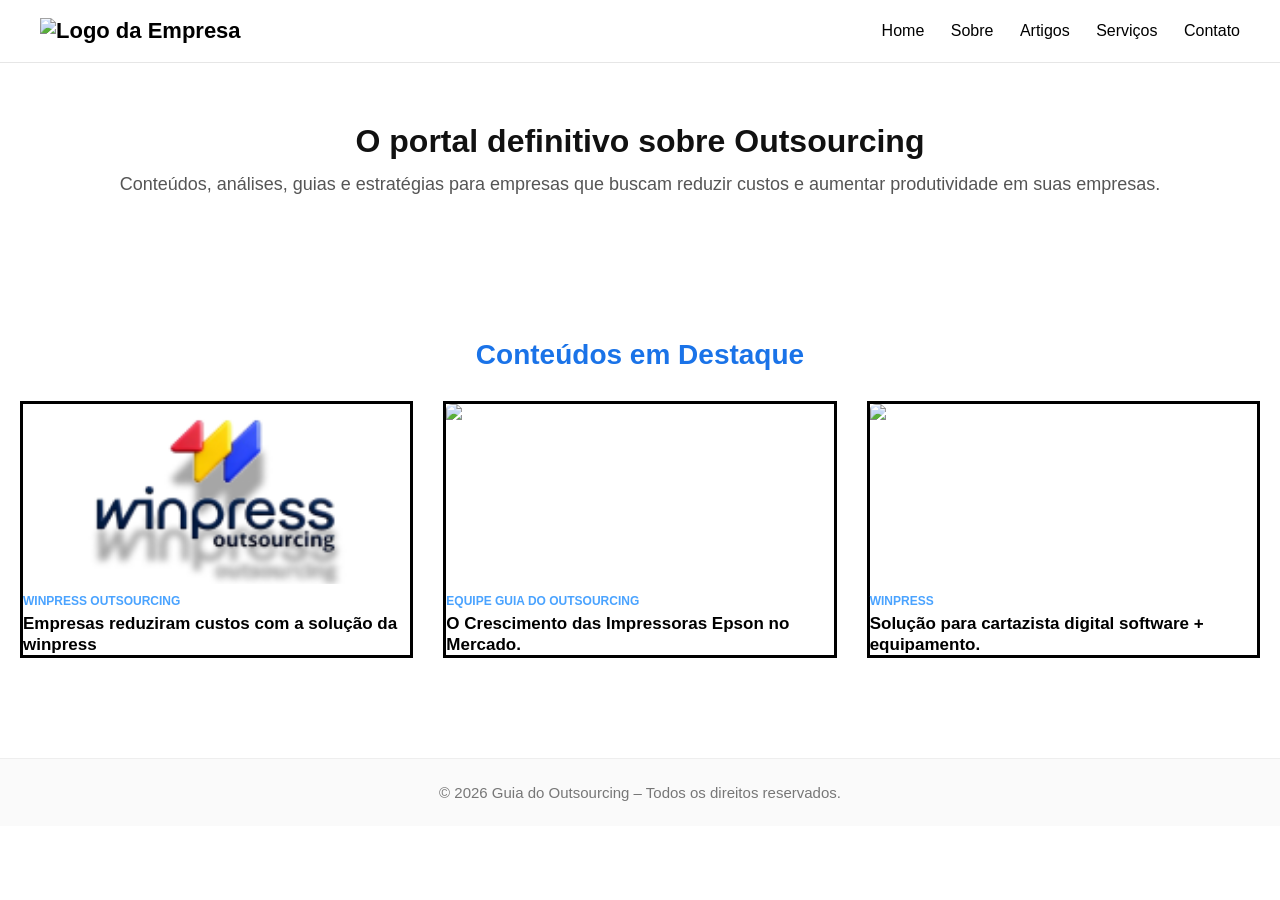
==== index.html @ 94ad4c7c "primiero commit" ====
<!DOCTYPE html>
<html lang="pt-BR">
<head>
    <meta charset="UTF-8">
    <meta name="viewport" content="width=device-width, initial-scale=1.0">
    <title>Guia do Outsourcing</title>
    <link rel="stylesheet" href="style.css">
</head>
<body>

<header>
        
</section>
    
      <div class="logo">
            <img src="logo.png" alt="Logo da Empresa" >
            
        </div>


    <nav id="menu">
        <a href="index.html">Home</a>
        <a href="sobre.html">Sobre</a>
        <a href="artigos.html">Artigos</a>
        <a href="servicos.html">Serviços</a>
        <a href="contato.html">Contato</a>
    </nav>
</header>
    </div>
</section>
</section>

<section class="hero">
    <h1>O portal definitivo sobre Outsourcing </h1>
    <p>Conteúdos, análises, guias e estratégias para empresas que buscam reduzir custos e aumentar produtividade em suas empresas.</p>
</section><section class="destaques">
    <h2>Conteúdos em Destaque</h2>

    <div class="cards-news">

        <a href="reduzir-custos.html" class="news-card">
            <div class="news-img">
                <img src="image/win01.png" alt="Reduzir custos">
            </div>
            <span class="news-author">Winpress outsourcing </span>
            <h3 class="news-title">Empresas reduziram custos com a solução da winpress</h3>
        </a>

        <a href="comporativo-impressoras.html" class="news-card">
            <div class="news-img">
                <img src="banner0001.png" alt="Comparativo">
            </div>
            <span class="news-author">EQUIPE GUIA DO OUTSOURCING</span>
            <h3 class="news-title">O Crescimento das Impressoras Epson no Mercado.</h3>
        </a>

        <a href="guia-outsorucing.html" class="news-card">
            <div class="news-img">
                <img src="banner5.png" alt="Outsourcing">
            </div>
            <span class="news-author">WINPRESS</span>
            <h3 class="news-title">Solução para cartazista digital software + equipamento.</h3>
        </a>

    </div>
</section>

<footer>
    © 2026 Guia do Outsourcing – Todos os direitos reservados.
</footer>

</body>
</html>
---- style.css ----
/* ===============================
   RESET + BASE
================================= */
* {
    margin: 0;
    padding: 0;
    box-sizing: border-box;
    font-family: "Inter", Arial, sans-serif;
}
body {
    margin: 0;
    font-family: Arial, Helvetica, sans-serif;
}

.navbar {
    display: flex;
    align-items: center;
    justify-content: space-between;
    background: #ffffff;
    padding: 15px 30px;
    box-shadow: 0px 2px 10px rgba(0,0,0,0.1);
    border: 2px solid #000000;
}

.logo img {
    height: 45px; /* Ajuste o tamanho da logo */
    height: 80px;
    left: 120px;
}

.nav-links {
    list-style: none;
    display: flex;
    gap: 25px;
}

.nav-links li a {
    text-decoration: none;
    color: #00ff2a;
    font-weight: 600;
}

.nav-links li a:hover {
    color: #007BFF;
}

/* ===============================
   CABEÇALHO
================================= */
header {
    background: #ffffff;
    padding: 18px 40px;
    display: flex;
    justify-content: space-between;
    align-items: center;
    border-bottom: 1px solid #e6e6e6;
    position: sticky;
    top: 0;
    z-index: 999;
}

.logo {
    font-size: 22px;
    font-weight: 700;
    color: #000000;
}

nav a {
    
    margin-left: 22px;
    text-decoration: none;
    color: #000000;
    font-weight: 500;
    transition: 0.3s;
}

nav a:hover {
     color: #64f305;
}

nav a.active {
    color: #74ff02 !important;
    font-weight: 700;
}


/* MOBILE FIX — imagens cortam menos */
@media (max-width: 768px) {
    
}

/* ===============================
   HERO
================================= */
.hero {
    text-align: center;
    padding: 60px 20px;
    background: #ffffff;
    margin-bottom: 40px;
    
}

.hero h1 {
    font-size: 32px;
    color: #111;
    font-weight: 800;
    margin-bottom: 10px;
}

.hero p {
    font-size: 18px;
    color: #555;
}

/* ===============================
   CARDS EM DESTAQUE (HUMANIZADO)
================================= */
.destaques {
    padding: 20px 20px 50px;
}

.destaques h2 {
    text-align: center;
    font-size: 28px;
    margin-bottom: 30px;
    font-weight: 700;
}/* ===== CARDS NO ESTILO DE PORTAL DE NOTÍCIAS ===== */

.cards-news {
    display: grid;
    grid-template-columns: repeat(auto-fit, minmax(260px, 1fr));
    gap: 30px;
    margin-top: 25px;
    
}

.news-card {
    text-decoration: none;
    color: #fff;
    border: 3px solid rgb(0, 0, 0);
   
}

.news-img {
    width: 100%;
    height: 180px;
    overflow: hidden;
    border-radius: 6px;
}

.news-img img {
    width: 100%;
    height: 100%;
    object-fit: cover;
    transition: transform .3s ease-in-out;
}

.news-card:hover img {
    transform: scale(1.08);
}

.news-author {
    display: block;
    margin-top: 10px;
    font-size: 12px;
    color: #4aa3ff;  /* azul padrão dos portais */
    font-weight: bold;
    text-transform: uppercase;
}

.news-title {
    margin-top: 6px;
    font-size: 17px;
    font-weight: bold;
    line-height: 1.3rem;
    color: #000000;
}

/* ===============================
   PÁGINA INTERNA (ARTIGOS)
================================= */
.post-header {
    padding: 50px 25px 20px;
    text-align: center;
    background: #ffffff;
    margin-bottom: 20px;
}

.post-header h1 {
    font-size: 32px;
    font-weight: 800;
    color: #111;
}

.post-header .sub {
    font-size: 17px;
    color: #666;
    margin-top: 10px;
}

.conteudo-post {
    max-width: 850px;
    margin: auto;
    padding: 30px;
    background: #ffffff;
    border-radius: 12px;
    box-shadow: 0 8px 25px rgba(0,0,0,0.05);
    margin-bottom: 60px;
}

.conteudo-post h2 {
    margin-top: 30px;
    margin-bottom: 10px;
    font-size: 22px;
    color: #222;
}

.conteudo-post p, .conteudo-post ul {
    color: #555;
    font-size: 17px;
    margin-bottom: 15px;
}

.conteudo-post ul {
    padding-left: 25px;
}

/* ===============================
   RODAPÉ
================================= */
footer {
    background: #fafafa;
    text-align: center;
    padding: 25px;
    color: #777;
    margin-top: 50px;
    font-size: 15px;
    border-top: 1px solid #eee;
}

/* ===============================
   RESPONSIVIDADE
================================= */
@media (max-width: 768px) {
    header {
        flex-direction: column;
        gap: 10px;
        padding: 20px;
    }

    .hero h1 {
        font-size: 26px;
    }

    .card {
        width: 100%;
        max-width: 400px;
    }
}
/* ARTICLE SECTION */
.article-section {
    background: #ffffff;
    color: #0e1a3a;
    padding-bottom: 60px;
}

/* Banner 16:9 */
.article-banner img {
    width: 100%;
    height: auto;
    aspect-ratio: 16/9;
    object-fit: cover;
    border-bottom: 4px solid #0e1a3a;
}

.article-section .container {
   max-width: 900px;
   margin: auto;
   padding: 20px;
}

.article-section h1 {
    font-size: 2rem;
    margin-bottom: 20px;
    color: #0e1a3a;
}

.article-section h2 {
    margin-top: 30px;
    font-size: 1.4rem;
    color: #102c60;
}

.article-section p,
.article-section ul {
    font-size: 1rem;
    line-height: 1.6;
}

.article-section ul {
    margin-left: 20px;
}
/* CONTAINER */
.container {
  max-width: 900px;
  margin: 40px auto;
  background: #fff;
  padding: 40px;
  border-radius: 10px;
  box-shadow: 0 5px 20px rgba(0,0,0,0.08);
}

/* TEXTOS */
h1 {
  color: #0a2540;
  font-size: 32px;
}

h2 {
  color: #1a73e8;
  font-size: 22px;
  margin-bottom: 20px;
}

h3 {
  margin-top: 30px;
  color: #0a2540;
}

p {
  margin-bottom: 20px;
  line-height: 1.6;
}

.meta {
  color: #777;
  font-size: 14px;
}

/* LISTA */
ul {
  padding-left: 20px;
}

li {
  margin-bottom: 10px;
}

/* DESTAQUE */
.highlight {
  background: #e8f0fe;
  padding: 15px;
  border-left: 4px solid #1a73e8;
  margin: 25px 0;
  font-weight: bold;
}

/* COMPARAÇÃO */
.compare {
  background: #f9fafb;
  padding: 20px;
  border-radius: 8px;
  margin: 20px 0;
}

/* CTA */
.cta {
  background: linear-gradient(135deg, #1a73e8, #0a2540);
  color: #fff;
  padding: 30px;
  border-radius: 10px;
  text-align: center;
  margin-top: 40px;
}

.cta h2 {
  color: #fff;
}

.cta a {
  display: inline-block;
  margin-top: 15px;
  padding: 12px 25px;
  background: #fff;
  color: #1a73e8;
  text-decoration: none;
  border-radius: 5px;
  font-weight: bold;
}

.cta a:hover {
  background: #dbeafe;
}

/* RESPONSIVO */
@media (max-width: 768px) {
  .container {
    padding: 20px;
  }

  h1 {
    font-size: 26px;
  }
}
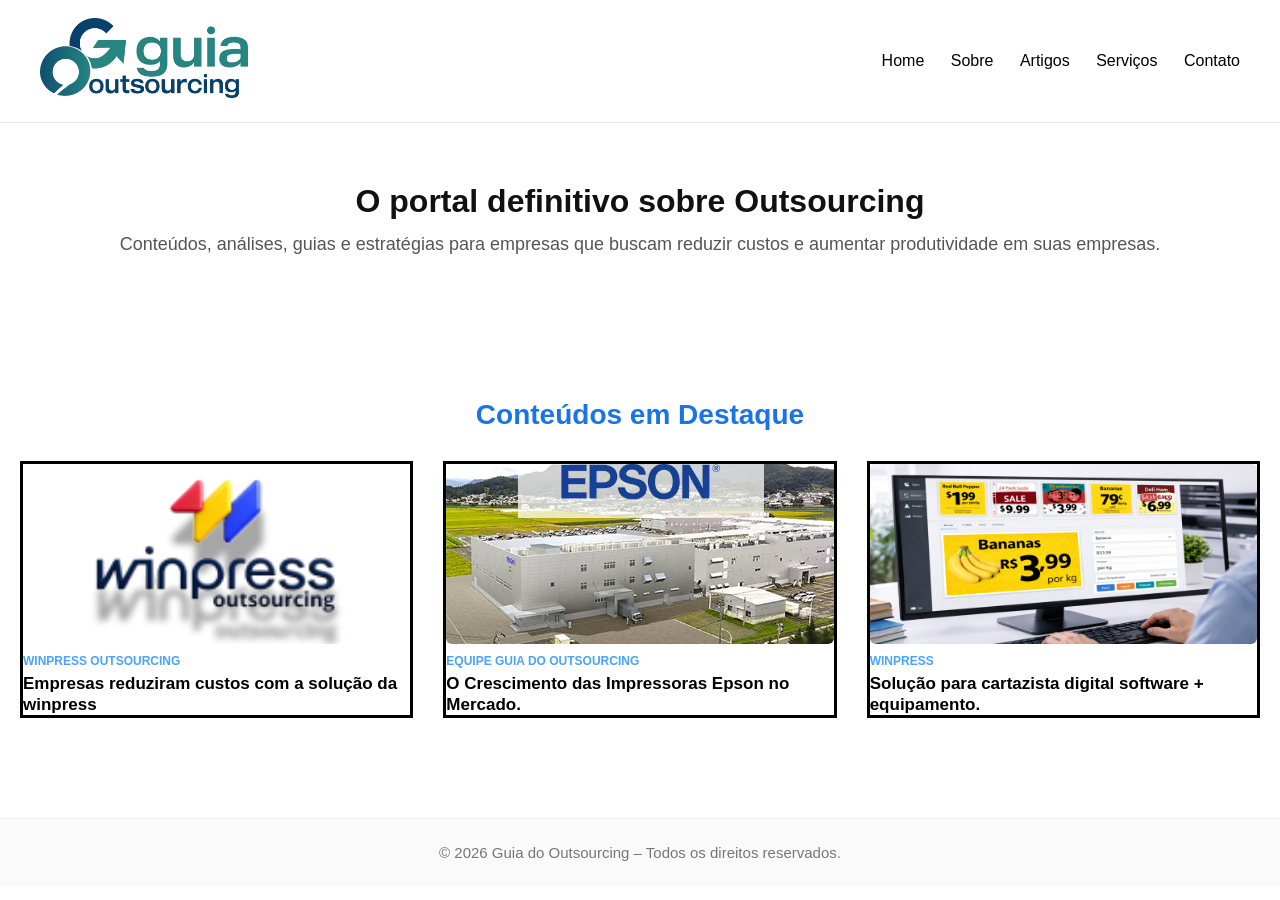
==== commit b926a144: "Update index.html" ====
--- a/index.html
+++ b/index.html
@@ -48,7 +48,7 @@
 
         <a href="comporativo-impressoras.html" class="news-card">
             <div class="news-img">
-                <img src="banner0001.png" alt="Comparativo">
+                <img src="image.png" alt="Comparativo">
             </div>
             <span class="news-author">EQUIPE GUIA DO OUTSOURCING</span>
             <h3 class="news-title">O Crescimento das Impressoras Epson no Mercado.</h3>
@@ -70,4 +70,4 @@
 </footer>
 
 </body>
-</html>+</html>
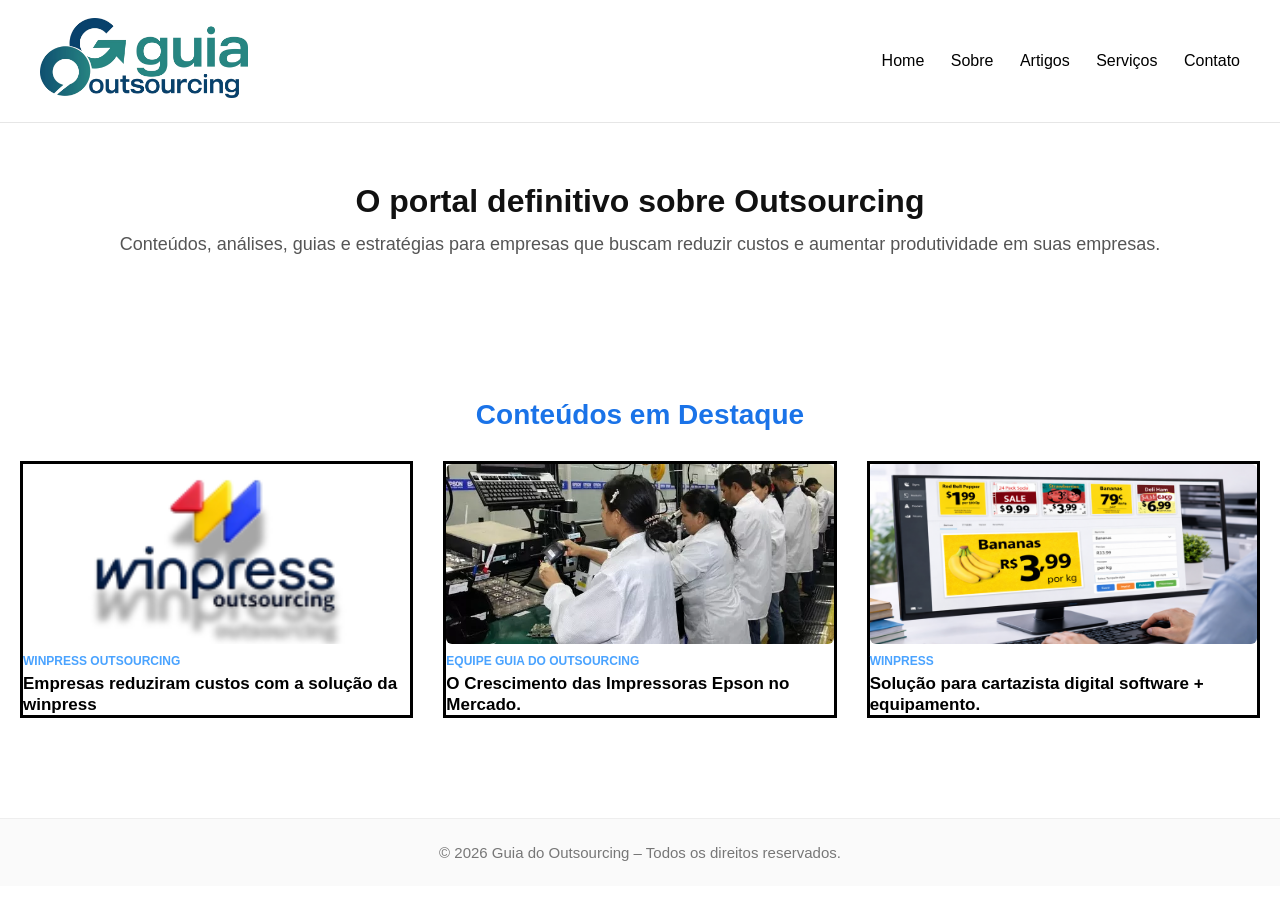
==== commit 12e8bc73: "Atualizar o index.html" ====
--- a/index.html
+++ b/index.html
@@ -48,7 +48,7 @@
 
         <a href="comporativo-impressoras.html" class="news-card">
             <div class="news-img">
-                <img src="image.png" alt="Comparativo">
+                <img src="image.png" alt="Comparativo"> 
             </div>
             <span class="news-author">EQUIPE GUIA DO OUTSOURCING</span>
             <h3 class="news-title">O Crescimento das Impressoras Epson no Mercado.</h3>
